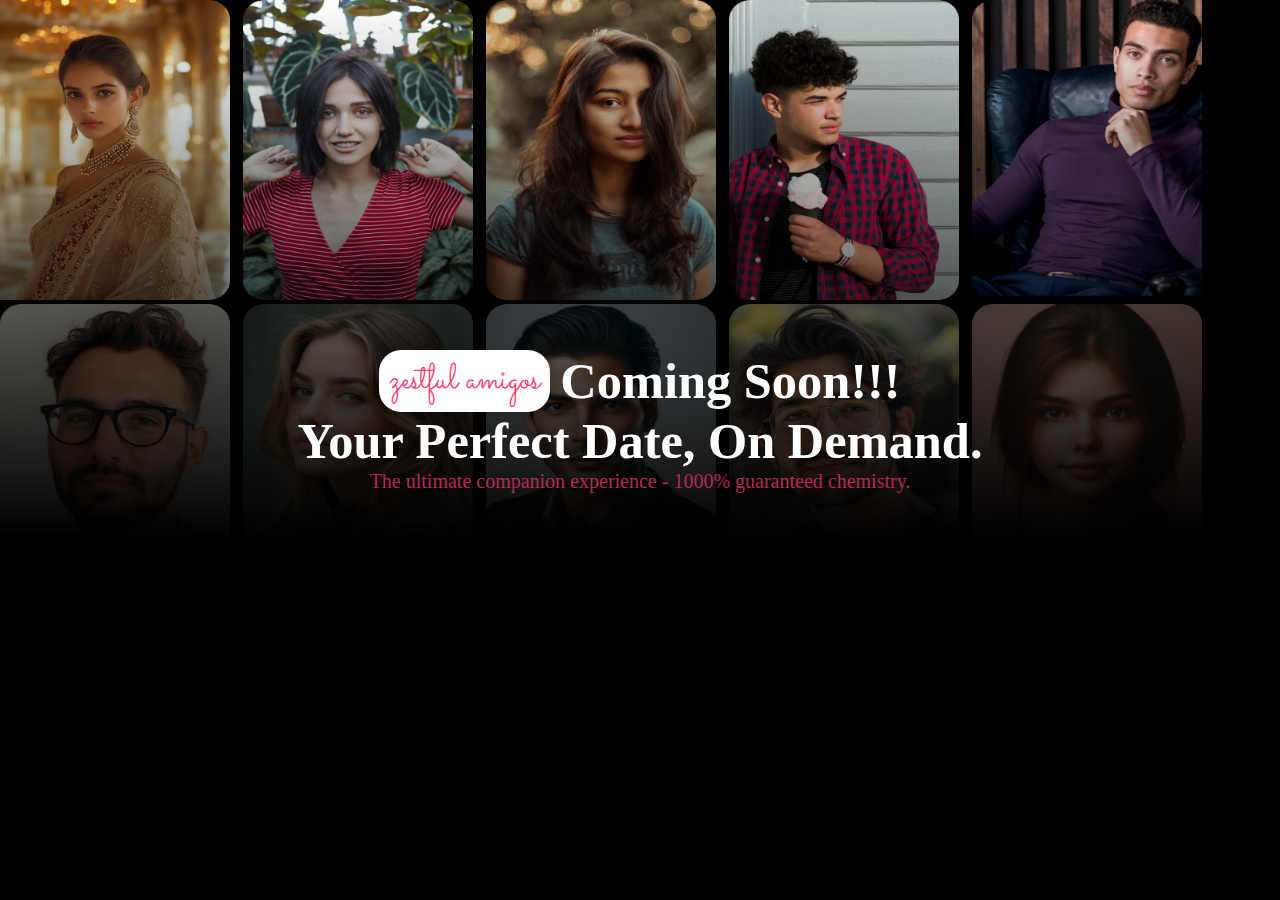
==== index.html @ 134b8918 "first commit" ====
<!DOCTYPE html>
<html lang="en">
  <head>
    <meta charset="UTF-8" />
    <meta name="viewport" content="width=device-width, initial-scale=1.0" />
    <link rel="stylesheet" href="index.css" />
    <title>Coming soon page</title>
    <link rel="preconnect" href="https://fonts.googleapis.com" />
    <link rel="preconnect" href="https://fonts.gstatic.com" crossorigin />
    <link
      href="https://fonts.googleapis.com/css2?family=Sacramento&display=swap"
      rel="stylesheet"
    />
  </head>
  <body>
    <div class="master-box">
      <div class="horizontal-img">
        <img src="bg1.png" class="hr-img1 firstimg" />
        <img src="bg2.png" class="hr-img2 secondimg" />
        <img src="bg3.png" class="hr-img2" />
        <img src="bg4.png" class="hr-img2 fourthimg" />
        <img src="bg5.png" class="hr-img2 lastimg" />
      </div>
      <div class="horizontal-img">
        <img src="bg11.png" class="hr-img1 firstimg" />
        <img src="bg12.png" class="hr-img2 secondimg" />
        <img src="bg13.png" class="hr-img2" />
        <img src="bg14.png" class="hr-img2 fourthimg" />
        <img src="bg15.png" class="hr-img2 lastimg" />
      </div>
    </div>
    <div class="gradient-box">
      <div class="soon-topbox">
        <div>
        <div class="lg-box">
          <p class="logo">zestful amigos</p>
          <p class="soon-txt">Coming Soon!!!</p>
        </div>
        <div>
          <p class="soon-txt2">Your Perfect Date, On Demand.</p>
        </div>
        <div>
          <p class="soon-txt3">The ultimate companion experience - 1000% guaranteed chemistry.</p>
        </div>
    </div>
      </div>
    </div>
  </body>
</html>
---- index.css ----
* {
  margin: 0%;
  padding: 0%;
}
.master-box {
  color: white;
  height: 100vh;
  width: 100vw;
  background-color: black;
  position: absolute;
  z-index: 1;
}

.horzontal-img {
  display: flex;
  justify-content: center;
}
.hr-img1 {
  width: 230px;
  height: 300px;
  flex-shrink: 0;
}
.hr-img2 {
  width: 230px;
  height: 300px;

  margin-left: 9px;
}
.gradient-box {
  position: absolute;
  z-index: 2;
  background: linear-gradient(180deg, rgba(0, 0, 0, 0) 0%, #000 59.98%);
  height: 100vh;
  width: 100vw;
}
.soon-topbox {
  display: flex;
  justify-content: center;
  margin-top: 350px;
}
.lg-box {
  display: flex;
  align-items: center;
  justify-content: center;
  gap: 10px;
}
.logo {
  font-family: "Sacramento", serif;
  font-weight: 400;
  font-style: normal;
  background-color: white;
  color: #fe3c71;
  font-size: 35.5px;
  border-radius: 22px;
  padding: 5px 10px;
}
.soon-txt {
  color: #fff;
  text-align: center;
  font-family: Manrope;
  font-size: 50.424px;
  font-style: normal;
  font-weight: 600;
  line-height: normal;
}
.soon-txt2 {
  text-align: center;
  color: #fff;

  font-family: Manrope;
  font-size: 50.424px;
  font-style: normal;
  font-weight: 600;
  line-height: normal;
}
.soon-txt3 {
  color: #b42b50;
  text-align: center;
  font-family: Manrope;
  font-size: 20px;
  font-style: normal;
  font-weight: 500;
  line-height: normal;
}

@media screen and (max-width: 1194px) {
  .hr-img1 {
    width: 220px;
    height: 300px;
  }
  .hr-img2 {
    width: 220px;
    height: 300px;

    margin-left: 2px;
  }
  .soon-topbox {
    margin-top: 500px;
  }
}
@media screen and (max-width: 1000px) {
  .hr-img1 {
    width: 180px;
    height: 300px;
  }
  .hr-img2 {
    width: 180px;
    height: 300px;

    margin-left: 2px;
  }
}
@media screen and (max-width: 930px) {
  .lastimg {
    display: none;
  }
  .hr-img1 {
    width: 190px;
    height: 300px;
  }
  .hr-img2 {
    width: 190px;
    height: 300px;

    margin-left: 2px;
  }
}
@media screen and (max-width: 780px) {
  .firstimg {
    display: none;
  }
  .hr-img1 {
    width: 170px;
    height: 300px;
  }
  .hr-img2 {
    width: 170px;
    height: 300px;

    margin-left: 2px;
  }
}
@media screen and (max-width: 640px) {
  .logo {
    font-size: 25px;

    padding: 5px 5px;
  }
  .soon-txt{
    font-size: 30px;
  }
  .soon-txt2{
    font-size: 30px;
  }
  .soon-txt3{
    font-size: 15px;
  }
  
}
@media screen and (max-width: 640px) {
  .logo {
    font-size: 25px;

    padding: 5px 5px;
  }
  .soon-txt{
    font-size: 30px;
  }
  .soon-txt2{
    font-size: 30px;
  }
  .soon-txt3{
    font-size: 15px;
  }
  
}
@media screen and (max-width: 530px) {
  .master-box{
    padding-left: 4px;
  }
  .secondimg{
    display: none;
  }
  
  .hr-img1 {
    width: 200px;
    height: 300px;
  }
  .hr-img2 {
    width: 200px;
    height: 300px;

    margin-left: 0px;
  }
}
@media screen and (max-width: 405px) {
  .master-box{
    padding-left: 4px;
  }
  .hr-img1 {
    width: 170px;
    height: 300px;
  }
  .hr-img2 {
    width: 170px;
    height: 300px;
  }
  .soon-txt{
    font-size: 23px;
  }
  .soon-txt2{
    font-size: 23px;
  }
  .soon-txt3{
    font-size: 12px;
  }
}
@media screen and (max-width: 400px) {
  .master-box{
    padding-left: 10px;
  }
  .fourthimg{
    margin-left: 5px;
  }
  
}
@media screen and (max-width: 380px) {
  .master-box{
    padding-left: 8px;
  }
  .fourthimg{
    margin-left: 2px;
  }
  
}

/* 404 error */


.body-div {
  min-height: 100vh;
  background-color: #fdf2f8;
  display: flex;
  align-items: center;
  justify-content: center;
  font-family: Arial, sans-serif;
  padding: 1rem;
}

.container {
  max-width: 28rem;
  width: 100%;
  text-align: center;
}

.error-number {
  font-size: 9rem;
  font-weight: bold;
  color: #db2777;
  animation: pulse 2s infinite;
}

.error-title {
  font-size: 1.875rem;
  font-weight: 600;
  color: #9d174d;
  margin: 1rem 0;
}

.error-message {
  color: #be185d;
  margin-bottom: 2rem;
}

.divider {
  width: 6rem;
  height: 0.25rem;
  background-color: #f9a8d4;
  border-radius: 9999px;
  margin: 2rem auto;
}

.back-button {
  display: inline-flex;
  align-items: center;
  gap: 0.5rem;
  padding: 0.75rem 1.5rem;
  color: #be185d;
  background-color: #fce7f3;
  border: none;
  border-radius: 0.5rem;
  cursor: pointer;
  transition: background-color 0.2s;
  font-size: 1rem;
}

.back-button:hover {
  background-color: #fbcfe8;
}

.support-text {
  font-size: 0.875rem;
  color: #db2777;
  margin-top: 2rem;
}

@keyframes pulse {
  0%, 100% { opacity: 1; }
  50% { opacity: 0.7; }
}

/* unexpected error */

.bodysecond {
  font-family: Arial, sans-serif;
  background-color: #fdf2f8;
  min-height: 100vh;
}

.error-containerx {
  display: flex;
  justify-content: center;
  align-items: center;
  min-height: 100vh;
  padding: 20px;
}

.error-contentx {
  background-color: white;
  padding: 40px;
  border-radius: 20px;
  box-shadow: 0 10px 30px rgba(219, 39, 119, 0.1);
  text-align: center;
  max-width: 500px;
  width: 100%;
}

.error-iconx {
  font-size: 64px;
  margin-bottom: 20px;
}

.h1 {
  color: #be185d;
  font-size: 48px;
  margin-bottom: 10px;
}

.h2 {
  color: #9d174d;
  font-size: 24px;
  margin-bottom: 20px;
}

.error-messagex {
  color: #831843;
  margin-bottom: 30px;
  line-height: 1.6;
}

.error-codex {
  color: #be185d;
  font-size: 14px;
  margin-bottom: 30px;
}

.button-groupx {
  display: flex;
  gap: 15px;
  justify-content: center;
  margin-bottom: 20px;
}

button {
  padding: 12px 24px;
  border: none;
  border-radius: 8px;
  cursor: pointer;
  font-weight: bold;
  transition: all 0.3s ease;
}

.refresh-btnx {
  background-color: #ec4899;
  color: white;
}

.refresh-btnx:hover {
  background-color: #db2777;
}

.home-btnx{
  background-color: #fce7f3;
  color: #be185d;
}

.home-btnx:hover {
  background-color: #fbcfe8;
}

.support-textx {
  color: #be185d;
  font-size: 14px;
}
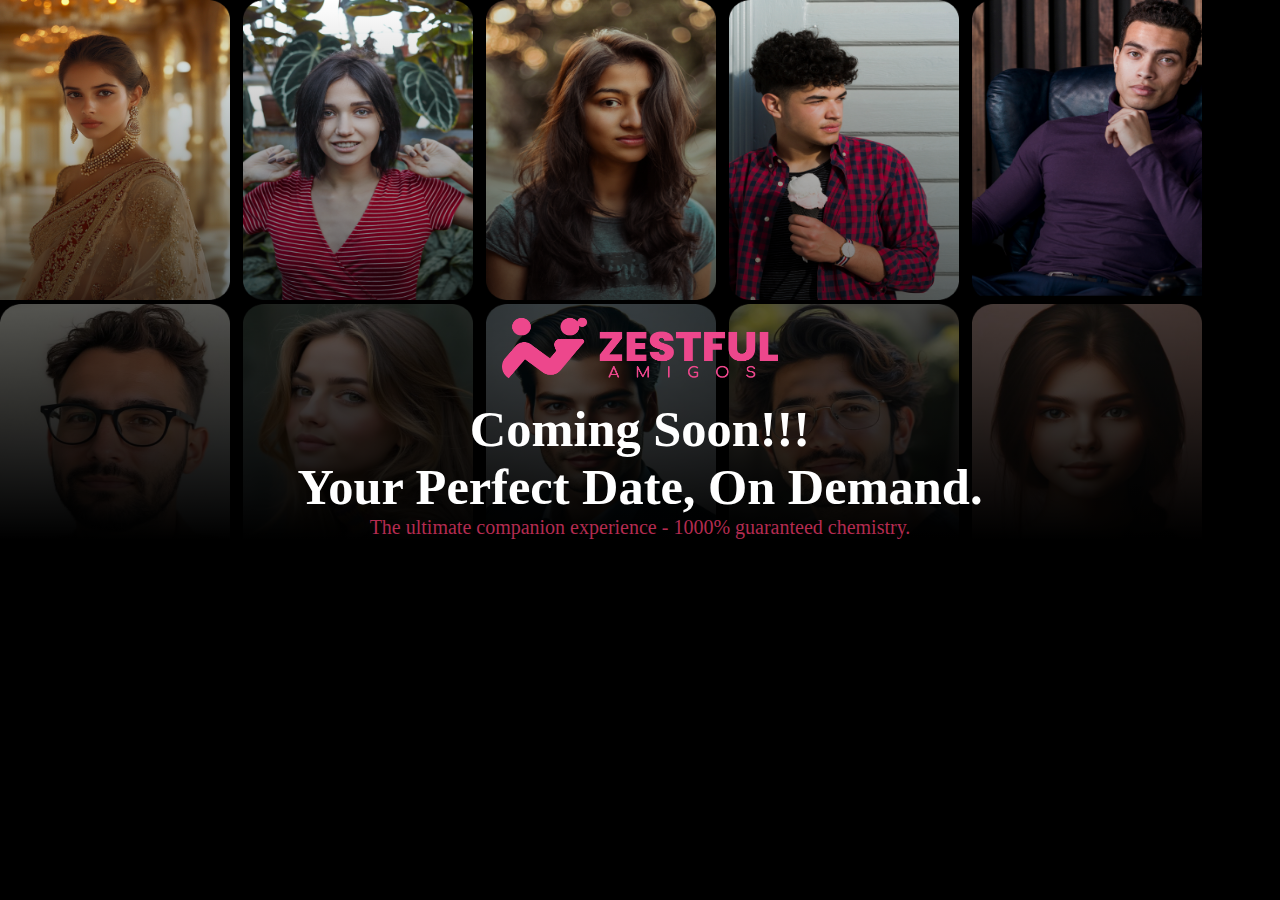
==== commit 6faca051: "commit on 5jan" ====
--- a/index.html
+++ b/index.html
@@ -4,7 +4,8 @@
     <meta charset="UTF-8" />
     <meta name="viewport" content="width=device-width, initial-scale=1.0" />
     <link rel="stylesheet" href="index.css" />
-    <title>Coming soon page</title>
+    <title>Zestful Amigos</title>
+    <link rel="icon" type="image/png" href="companylogo-removebg-preview.png">
     <link rel="preconnect" href="https://fonts.googleapis.com" />
     <link rel="preconnect" href="https://fonts.gstatic.com" crossorigin />
     <link
@@ -30,10 +31,14 @@
       </div>
     </div>
     <div class="gradient-box">
+      <div class="company-logo">
+        <img src="ZAlogo.png"  />
+      </div>
       <div class="soon-topbox">
+        
         <div>
         <div class="lg-box">
-          <p class="logo">zestful amigos</p>
+          
           <p class="soon-txt">Coming Soon!!!</p>
         </div>
         <div>
--- a/index.css
+++ b/index.css
@@ -36,7 +36,7 @@
 .soon-topbox {
   display: flex;
   justify-content: center;
-  margin-top: 350px;
+  
 }
 .lg-box {
   display: flex;
@@ -82,6 +82,16 @@
   font-weight: 500;
   line-height: normal;
 }
+.company-logo{
+  display: flex;
+  justify-content: center;
+  margin-top: 300px;
+}
+.company-logo img{
+ width: 320px;
+ height: 100px;
+  
+}
 
 @media screen and (max-width: 1194px) {
   .hr-img1 {
@@ -94,8 +104,8 @@
 
     margin-left: 2px;
   }
-  .soon-topbox {
-    margin-top: 500px;
+  .company-logo {
+    margin-top: 450px;
   }
 }
 @media screen and (max-width: 1000px) {
@@ -141,6 +151,10 @@
   }
 }
 @media screen and (max-width: 640px) {
+  .company-logo img{
+    width: 220px;
+ height: 80px;
+  }
   .logo {
     font-size: 25px;
 
@@ -157,23 +171,7 @@
   }
   
 }
-@media screen and (max-width: 640px) {
-  .logo {
-    font-size: 25px;
-
-    padding: 5px 5px;
-  }
-  .soon-txt{
-    font-size: 30px;
-  }
-  .soon-txt2{
-    font-size: 30px;
-  }
-  .soon-txt3{
-    font-size: 15px;
-  }
-  
-}
+
 @media screen and (max-width: 530px) {
   .master-box{
     padding-left: 4px;
